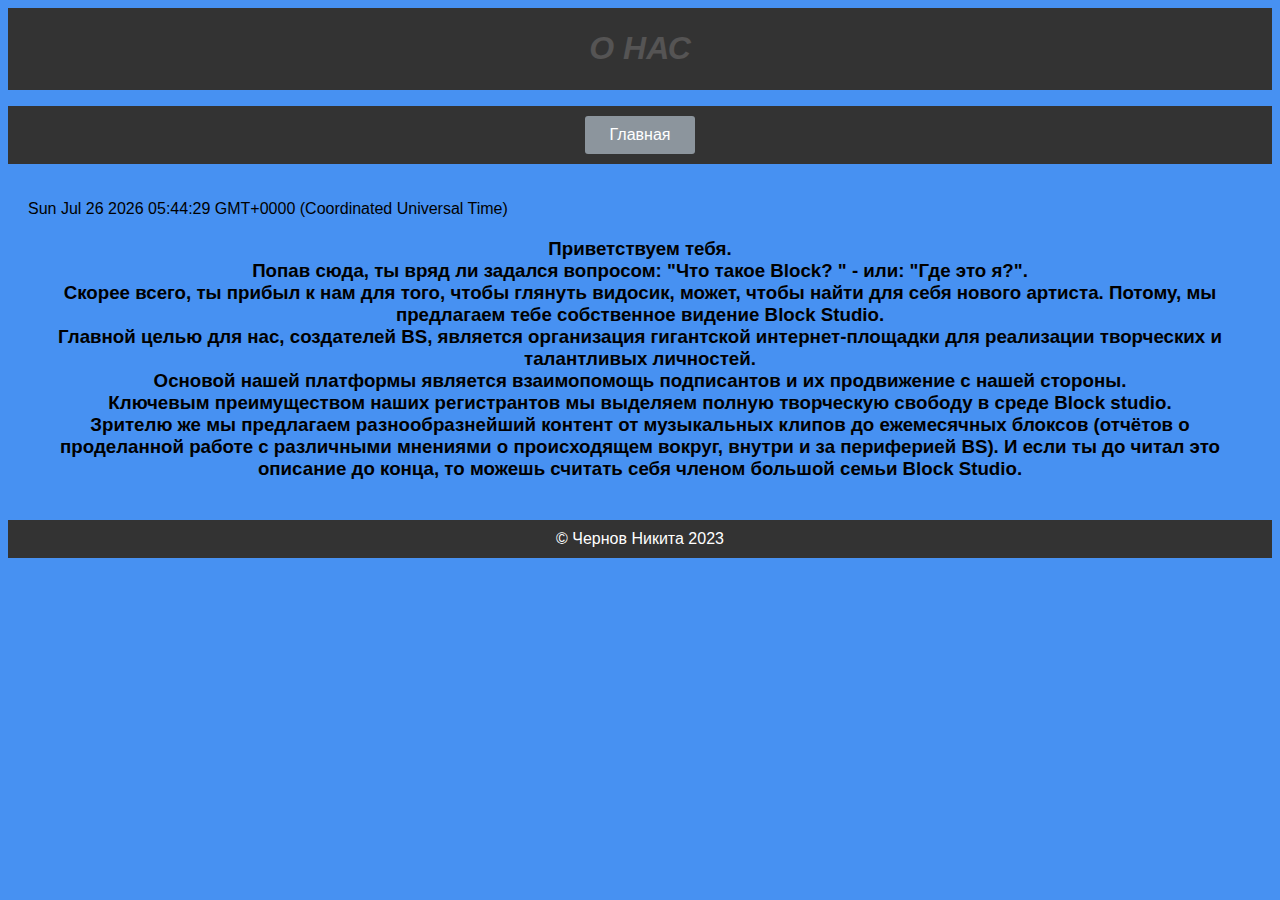
==== article1.html @ bebbb29d "Add files via upload" ====
<!DOCTYPE html>
<html lang="en">
<head>
    <meta charset="UTF-8">
    <meta name="viewport" content="width=device-width, initial-scale=1.0">
    <title>Мой Сайт</title>
    <link rel="icon" type="image/png" href="img/logo2.png">
    <link rel="stylesheet" href="css/style.css">
</head>
<body>
    <header>
        <h1>О нас</h1>
    </header>
    <nav>
        <ul>
            <li><a href="index.html" class="btn">Главная</a></li>
        </ul>
    </nav>
    <main>
        <script type="text/javascript">
            document.write(Date());
        </script><br>
        <div class="text">
        <p><h3>Приветствуем тебя.<br>
            Попав сюда, ты вряд ли задался вопросом: "Что такое Block? " - или: "Где это я?".<br>
            Скорее всего, ты прибыл к нам для того, чтобы глянуть видосик, может, чтобы найти для себя нового артиста.
            Потому, мы предлагаем тебе собственное видение Block Studio.<br>
            Главной целью для нас, создателей BS, является организация гигантской интернет-площадки для реализации творческих и талантливых личностей.<br>
            Основой нашей платформы является взаимопомощь подписантов и их продвижение с нашей стороны.<br>
            Ключевым преимуществом наших регистрантов мы выделяем полную творческую свободу в среде Block studio.<br>
            Зрителю же мы предлагаем разнообразнейший контент от музыкальных клипов до ежемесячных блоксов (отчётов о проделанной работе с различными мнениями о происходящем вокруг, внутри и за периферией BS).
            И если ты до читал это описание до конца, то можешь считать себя членом большой семьи Block Studio.</h3></p>
        </div>
    </main>
    <footer>
        &copy; Чернов Никита 2023
    </footer>
</body>
</html>
---- css/style.css ----
body {
    background-color: rgba(8, 108, 238, 0.747);
    color: black;
    font-family: Arial, sans-serif;
}

header {
    background-color: #333;
    color: white;
    padding: 1px;
    text-align: center;
}

nav {
    background-color: #333;
    color: white;
    text-align: center;
}

nav ul {
    list-style-type: none;
    padding: 10px;
}

nav li {
    display: inline;
    margin: 0 10px;
}

main {
    padding: 20px;
}

footer {
    background-color: #333;
    color: white;
    text-align: center;
    padding: 10px;
}

.btn {
    display: inline-block; 
    background: #8C959D; 
    color: #fff; 
    padding: 10px 25px; 
    text-decoration: none; 
    border-radius: 3px; 
   }

   .btp {
    display: inline-block; 
    background: #8C959D; 
    color: #fff; 
    padding: 3px 6px; 
    text-decoration: none; 
    border-radius: 3px; 
   }

.text{
    text-align: center;
}
.fig{
    display: block;
    margin: 0 auto;
}

.fug{
    border-radius: 30px; 
    border: 5px solid rgb(59, 56, 56); 
    box-shadow: 5px 3px 8px #0000008a; 
    
}

#articles{
    padding: 10px 50px;
    text-align: center;
}

.check-table {
    border: solid 5px white;
    border-collapse: collapse;
}

.check-table td,
.check-table th {
    padding: 5px 5px 10px 10px;
    border: solid 1px black;
}

.check-table tr:nth-child(odd) {
    font-weight: bold;
    color: lime;
}

a:hover{
    color: black;
    text-decoration: underline;
}
a:focus{
    font-size: large;
}

#anot:hover{
    color:#f00;
    text-decoration:dashed;
}
#anot:focus{
    font-style: oblique;
}
#stat:hover{
    color:brown;
    text-decoration: double;
}
#stat:hover{
    flex:content ;
}
.camon::after {
    content: "Важно!";
    display: inline-block;
    padding: 0.1em 0.3em;
    border: 1px solid rgb(229, 113, 233);
    background-color: #fdd;
    color: rgb(229, 113, 233);
    font-weight: bold;}
    
li:nth-child(even){
    background-color: rgb(86, 159, 223);
}

li:nth-child(odd){
    background-color: rgb(197, 127, 255);
}

p:first-line {
    letter-spacing: 3px;
}

    #about p{
        font-weight: normal;
        background-color: green;
    }

    .social-icon {
        border: 3px solid #f00;
    }

    img + p {
        margin-top: 10px;
      }

h1 {
    text-transform: uppercase;
    color: rgb(85, 84, 84);
    font-size: 2rem;
    font-style: italic;
    text-align: center;
}

h2 {
    font-size: 1.5rem;
    text-decoration: overline;
    text-align: center;
}

p {
    color: rgb(255, 250, 250);
    font-size: 1.2rem;
    line-height: 40px;
    margin-bottom: 20px;
}

#contact-form {
    background-color: #56f5e09f;
    display: inline-block;
    padding: 3px 20px 3px 3px;
    color: rgb(77, 75, 75);
    border-radius: 25px;
    text-align: center;
    position: absolute;
    top: 50%;
    left: 50%;
    transform: translate(-50%, -50%);
}
#contact-form #name{
    height: 20px;
    width: 250px;
    padding: 5px;
    border: #fff 1px solid;
    background-color: #eddfff;
    text-align: center;
}

.specific { 
    justify-content: center;
    display: flex;
}
table { 
    border-collapse: collapse;
}
th,td {
    border: 1px #000000 solid;
    width: 100px;
    height: 50px;
    text-align: center;
    padding: 5px;
    background-color: rgba(255, 255, 255, 0.855);
}   
th {
    font-size: 18px;
    font-weight: normal;
    color: cornflowerblue;
    font-style: italic;
}
td:nth-child(5){
    width: 30px;
}
td:nth-child(7){
    width: 10px;
}
tr:nth-child(even){
    background-color: #012c6d;
}
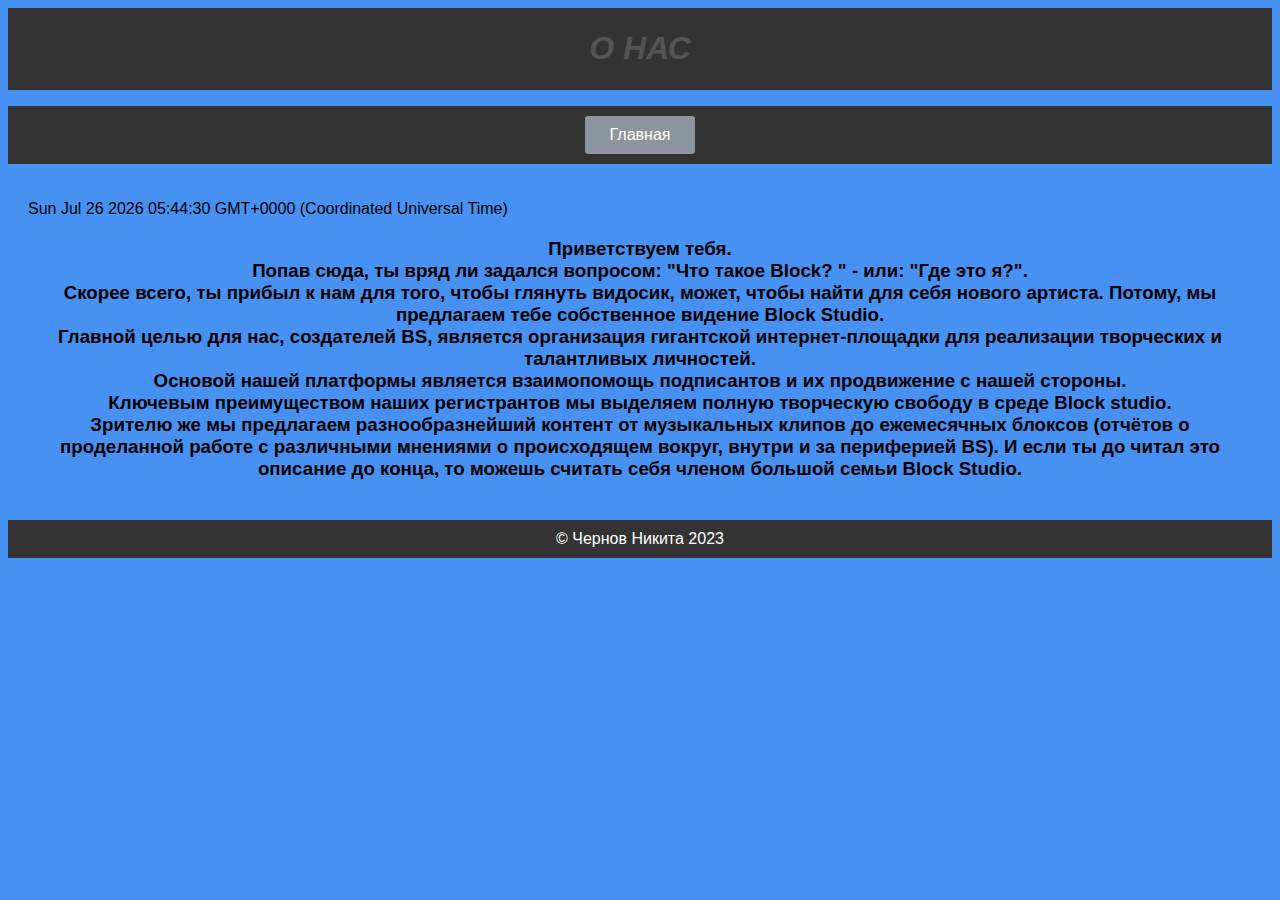
==== commit aaa5081a: "Add files via upload" ====
--- a/article1.html
+++ b/article1.html
@@ -3,9 +3,18 @@
 <head>
     <meta charset="UTF-8">
     <meta name="viewport" content="width=device-width, initial-scale=1.0">
-    <title>Мой Сайт</title>
+    <title>Block Studio</title>
     <link rel="icon" type="image/png" href="img/logo2.png">
     <link rel="stylesheet" href="css/style.css">
+    <meta name="keywords" content="Контакты, График, Block">
+    <meta name="apple-mobile-web-app-capable" content="yes"/>
+    <meta name="apple-mobile-web-app-status-bar-style" content="black-transcluent"/>
+    <meta name="theme-color" content="#4285f4"/>
+    <meta property="og:title" content="Block Studio">
+    <meta property="og:site_name" content="Block Studio">
+    <meta property="og:url" content="https://naykanuty.github.io/project-university/">
+    <meta property="og:description" content="Block Studio - площадка для творчества и развития. Мы предоставляем видеоконтент и поддержку артистам. Наша цель - создать среду, где талантливые люди могут проявить себя. У нас регистранты находят творческую свободу, а зрители наслаждаются музыкальными клипами и блоксами. Добро пожаловать в семью Block Studio.">
+    <meta property="og:image" content="https://github.com/Naykanuty/project-university/img/logo.jpg">
 </head>
 <body>
     <header>
--- a/css/style.css
+++ b/css/style.css
@@ -181,13 +181,32 @@
     left: 50%;
     transform: translate(-50%, -50%);
 }
-#contact-form #name{
+#contact-form input[type="text"],
+input[type="email"],
+input[type="tel"],
+input[type="phone"],
+input[type="date"]{
     height: 20px;
     width: 250px;
     padding: 5px;
     border: #fff 1px solid;
     background-color: #eddfff;
     text-align: center;
+}
+
+#message{
+    height: 20px;
+    width: 250px;
+    padding: 5px;
+    border: #fff 1px solid;
+    background-color: #eddfff;
+    text-align: center;
+}
+
+#topic{
+    background-color: #eddfff;
+    padding: 5px;
+    text-transform: uppercase;
 }
 
 .specific { 
@@ -220,3 +239,12 @@
 tr:nth-child(even){
     background-color: #012c6d;
 }
+
+#contact-form input[type="submit"] {
+    background-color: #0896e7;
+    padding: 5px;
+    text-transform: uppercase;
+}
+#contact-form input[type="submit"]:hover {
+    background-color: #eddfff;
+}